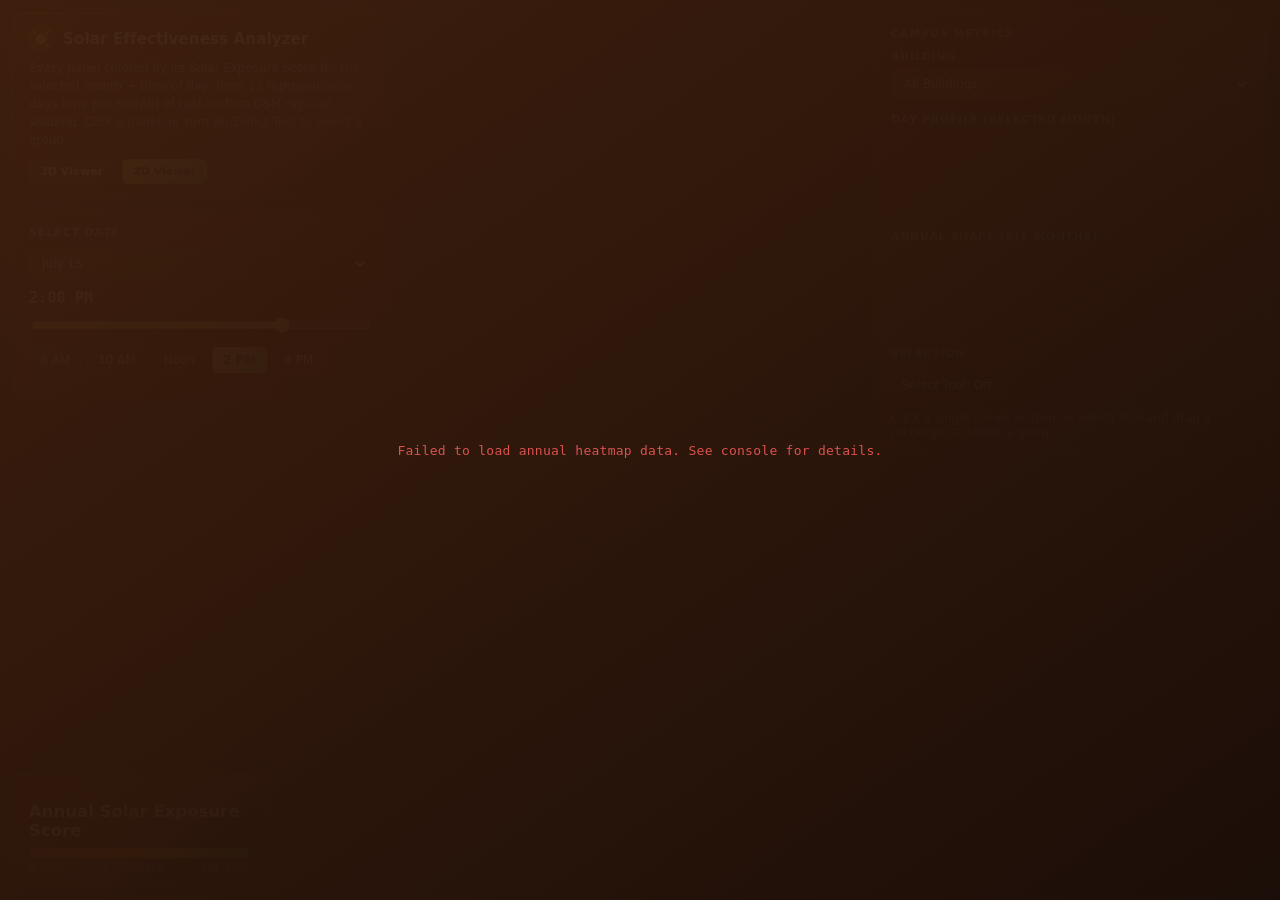
==== 2DViewer.html @ e3c7b67f "Rework 2D viewer to source live AGOL data, rename to 2DViewer.html 2D viewer (heatmap.html -> 2DView" ====
<!doctype html>
<html lang="en">
  <head>
    <meta charset="utf-8" />
    <meta name="viewport" content="width=device-width, initial-scale=1, shrink-to-fit=no" />
    <title>Solar Panel Efficiency Analyzer — Annual Heatmap</title>

    <!-- ArcGIS Maps SDK for JavaScript 5.1 (ESM + web components), loaded from CDN. -->
    <script type="module" src="https://js.arcgis.com/5.1/"></script>

    <!-- Public, referrer-restricted deploy key (committed, used by GitHub Pages). -->
    <script src="./config.production.js"></script>
    <!-- Local, git-ignored dev key. Copy config.example.js to config.js and fill in your key.
         Optional: 404s harmlessly on GitHub Pages where this file doesn't exist, and
         overrides config.production.js when present for local development. -->
    <script src="./config.js"></script>

    <link rel="stylesheet" href="./css/style.css" />
  </head>

  <body>
    <div id="app">
      <arcgis-map id="map" basemap="dark-gray-vector"></arcgis-map>

      <div id="top-left-stack">
        <div id="title-panel" class="panel">
          <div class="brand-row">
            <svg class="brand-mark" viewBox="0 0 32 32" aria-hidden="true">
              <circle cx="16" cy="16" r="7" fill="url(#sunGradient)" />
              <g stroke="url(#sunGradient)" stroke-width="2.2" stroke-linecap="round">
                <line x1="16" y1="1.5" x2="16" y2="6" />
                <line x1="16" y1="26" x2="16" y2="30.5" />
                <line x1="1.5" y1="16" x2="6" y2="16" />
                <line x1="26" y1="16" x2="30.5" y2="16" />
                <line x1="5.6" y1="5.6" x2="8.8" y2="8.8" />
                <line x1="23.2" y1="23.2" x2="26.4" y2="26.4" />
                <line x1="5.6" y1="26.4" x2="8.8" y2="23.2" />
                <line x1="23.2" y1="8.8" x2="26.4" y2="5.6" />
              </g>
              <defs>
                <linearGradient id="sunGradient" x1="0" y1="0" x2="32" y2="32">
                  <stop offset="0" stop-color="#ffcf6b" />
                  <stop offset="1" stop-color="#2aa876" />
                </linearGradient>
              </defs>
            </svg>
            <h1>Solar Effectiveness Analyzer</h1>
          </div>
          <p id="subtitle">
            Every panel colored by its Solar Exposure Score for the selected month + time of
            day, from 12 representative days (one per month) of real-surface DSM ray-cast
            shading. Click a panel, or turn on Select Tool to select a group.
          </p>
          <div class="nav-row">
            <a class="nav-link" href="./index.html">3D Viewer</a>
            <a class="nav-link active" href="./2DViewer.html">2D Viewer</a>
          </div>
        </div>

        <div id="time-panel" class="panel">
          <h2 id="time-panel-title">Select Date:</h2>
          <select id="month-select">
            <option value="0">January 15</option>
            <option value="1">February 15</option>
            <option value="2">March 15</option>
            <option value="3">April 15</option>
            <option value="4">May 15</option>
            <option value="5">June 15</option>
            <option value="6" selected>July 15</option>
            <option value="7">August 15</option>
            <option value="8">September 15</option>
            <option value="9">October 15</option>
            <option value="10">November 15</option>
            <option value="11">December 15</option>
          </select>
          <div id="time-readout">
            <span id="time-label">2:00 PM</span>
            <span id="sun-state"></span>
          </div>
          <input type="range" id="time-slider" min="8" max="16" step="2" value="14" />
          <div class="preset-row">
            <button class="preset-btn" data-hour="8">8 AM</button>
            <button class="preset-btn" data-hour="10">10 AM</button>
            <button class="preset-btn" data-hour="12">Noon</button>
            <button class="preset-btn active" data-hour="14">2 PM</button>
            <button class="preset-btn" data-hour="16">4 PM</button>
          </div>
          <div id="sun-readout"></div>
        </div>
      </div>

      <div id="metrics-panel" class="panel">
        <h2>Campus Metrics</h2>

        <label for="building-select" class="field-label">Building</label>
        <select id="building-select">
          <option value="">All Buildings</option>
        </select>

        <div id="campus-metrics"></div>

        <h3>Day Profile (selected month)</h3>
        <canvas id="day-chart" width="320" height="80"></canvas>

        <h3>Annual Shape (all months)</h3>
        <canvas id="month-chart" width="320" height="80"></canvas>

        <h3>Selection</h3>
        <div class="metric-row" style="margin-bottom: 8px">
          <button id="select-mode-btn" class="action-btn">Select Tool: Off</button>
        </div>
        <div id="selection-summary">
          <div class="empty">Click a single panel, or turn on Select Tool and drag a rectangle to select a group.</div>
        </div>
        <button id="clear-selection-btn" class="action-btn" style="display: none">Clear Selection</button>
      </div>

      <div id="heatmap-legend-panel" class="panel">
        <h2 style="margin-bottom: 6px">Annual Solar Exposure Score</h2>
        <div class="legend-gradient"></div>
        <div class="legend-gradient-labels"><span>0 Low</span><span>50 Moderate</span><span>100 High</span></div>
      </div>

      <div id="loading-overlay">
        <div class="spinner"></div>
        <div>Computing annual exposure scores&hellip;</div>
      </div>
    </div>

    <script type="module" src="./js/heatmap.js"></script>
  </body>
</html>
---- css/style.css ----
:root {
  --panel-bg: linear-gradient(145deg, rgba(64, 32, 14, 0.88) 0%, rgba(28, 14, 8, 0.9) 100%);
  --panel-bg-alt: rgba(255, 150, 70, 0.08);
  --border: rgba(255, 150, 80, 0.16);
  --border-strong: rgba(255, 160, 90, 0.26);
  --text: #eef2f6;
  --text-dim: #93a1ac;
  --accent: #2aa876;
  --accent-sun: #ffcf6b;
  --score-high: #2aa876;
  --score-mid: #e0a800;
  --score-low: #e0564f;
  --radius: 10px;
  --ease: cubic-bezier(0.22, 1, 0.36, 1);
  font-family: "Avenir Next", "Avenir", "Segoe UI", system-ui, sans-serif;
}

html,
body {
  height: 100%;
  margin: 0;
  background: #000;
  color: var(--text);
}

::selection {
  background: var(--accent);
  color: #06140e;
}

:focus-visible {
  outline: 2px solid var(--accent-sun);
  outline-offset: 2px;
  border-radius: 4px;
}

#app {
  position: relative;
  height: 100%;
  width: 100%;
}

arcgis-scene {
  height: 100%;
  width: 100%;
}

.panel {
  position: absolute;
  background: var(--panel-bg);
  backdrop-filter: blur(16px) saturate(140%);
  -webkit-backdrop-filter: blur(16px) saturate(140%);
  border: 1px solid var(--border);
  border-radius: var(--radius);
  box-shadow:
    0 1px 0 0 rgba(255, 190, 130, 0.07) inset,
    0 10px 30px rgba(0, 0, 0, 0.45);
  padding: 14px 16px;
  z-index: 10;
  opacity: 0;
  transform: translateY(6px);
  animation: panel-in 0.5s var(--ease) forwards;
}

#title-panel {
  animation-delay: 0s;
}
#layers-panel {
  animation-delay: 0.06s;
}
#time-panel {
  animation-delay: 0.06s;
}
#legend-panel {
  animation-delay: 0.12s;
}
#details-panel {
  animation-delay: 0.12s;
}

@keyframes panel-in {
  to {
    opacity: 1;
    transform: translateY(0);
  }
}

#top-left-stack {
  position: absolute;
  top: 12px;
  left: 12px;
  z-index: 10;
  display: flex;
  flex-direction: column;
  gap: 12px;
  max-width: 340px;
}

#top-left-stack .panel {
  position: static;
}

#title-panel {
  top: 12px;
  left: 12px;
  width: 340px;
  border-color: var(--border-strong);
}

.brand-row {
  display: flex;
  align-items: center;
  gap: 10px;
}

.brand-mark {
  width: 24px;
  height: 24px;
  flex: none;
  filter: drop-shadow(0 0 6px rgba(255, 207, 107, 0.35));
}

#title-panel h1 {
  font-size: 15px;
  font-weight: 600;
  letter-spacing: 0.01em;
  margin: 0;
}

#title-panel p {
  font-size: 12px;
  color: var(--text-dim);
  margin: 8px 0 0 0;
  line-height: 1.5;
}

.nav-row {
  display: flex;
  gap: 8px;
  margin-top: 10px;
}

.nav-link {
  font-size: 11px;
  font-weight: 600;
  text-decoration: none;
  color: var(--text);
  background: var(--panel-bg-alt);
  border: 1px solid var(--border);
  border-radius: 6px;
  padding: 5px 10px;
  transition: border-color 0.15s var(--ease), background 0.15s var(--ease);
}

.nav-link:hover {
  border-color: var(--accent);
  background: rgba(42, 168, 118, 0.12);
}

.nav-link.active {
  background: linear-gradient(135deg, var(--accent-sun), var(--accent));
  border-color: transparent;
  color: #06140e;
}

#layers-panel {
  width: 268px;
}

#layers-panel h2,
#time-panel h2,
#details-panel h2 {
  font-size: 11px;
  font-weight: 600;
  text-transform: uppercase;
  letter-spacing: 0.08em;
  color: var(--text-dim);
  margin: 0 0 10px 0;
}

.layer-row {
  display: flex;
  align-items: center;
  gap: 8px;
  padding: 5px 0;
  font-size: 13px;
  transition: color 0.15s var(--ease);
}

.layer-row:hover {
  color: #fff;
}

.layer-row input {
  accent-color: var(--accent);
  cursor: pointer;
}

#time-panel {
  top: 12px;
  right: 12px;
  width: 340px;
}

#time-readout {
  display: flex;
  justify-content: space-between;
  align-items: baseline;
  font-size: 12px;
  color: var(--text-dim);
  margin-bottom: 8px;
}

#time-label {
  font-family: "Avenir Next", "Avenir", monospace;
  font-size: 15px;
  font-weight: 600;
  color: var(--text);
  letter-spacing: 0.01em;
}

#time-slider {
  width: 100%;
  accent-color: var(--accent-sun);
  cursor: pointer;
}

#month-select,
#building-select {
  width: 100%;
  background: var(--panel-bg-alt);
  border: 1px solid var(--border);
  color: var(--text);
  border-radius: 6px;
  padding: 6px 8px;
  font-size: 12px;
  font-family: inherit;
  margin-bottom: 10px;
  cursor: pointer;
}

.field-label {
  display: block;
  font-size: 11px;
  font-weight: 600;
  text-transform: uppercase;
  letter-spacing: 0.06em;
  color: var(--text-dim);
  margin: 0 0 6px 0;
}

.preset-row {
  display: flex;
  gap: 6px;
  margin-top: 10px;
  flex-wrap: wrap;
}

.preset-btn,
.action-btn {
  background: var(--panel-bg-alt);
  border: 1px solid var(--border);
  color: var(--text);
  border-radius: 6px;
  padding: 5px 10px;
  font-size: 12px;
  font-family: inherit;
  cursor: pointer;
  transition:
    border-color 0.15s var(--ease),
    background 0.15s var(--ease),
    transform 0.1s var(--ease);
}

.preset-btn:hover,
.action-btn:hover {
  border-color: var(--accent);
  background: rgba(42, 168, 118, 0.12);
}

.preset-btn:active,
.action-btn:active {
  transform: scale(0.96);
}

.preset-btn.active,
.action-btn.active {
  background: linear-gradient(135deg, var(--accent-sun), var(--accent));
  border-color: transparent;
  color: #06140e;
  font-weight: 700;
}

#sun-readout {
  margin-top: 10px;
  font-size: 11px;
  font-family: "Avenir Next", "Avenir", monospace;
  color: var(--text-dim);
}

#details-panel {
  bottom: 12px;
  right: 12px;
  width: 360px;
  max-height: 60vh;
  overflow-y: auto;
}

#details-panel .empty {
  font-size: 12px;
  color: var(--text-dim);
}

.detail-row {
  display: flex;
  justify-content: space-between;
  font-size: 13px;
  padding: 4px 0;
  border-bottom: 1px dashed var(--border);
}

.detail-row span:last-child {
  font-weight: 600;
  font-family: "Avenir Next", "Avenir", monospace;
}

.score-badge {
  display: inline-block;
  padding: 2px 9px;
  border-radius: 10px;
  font-size: 12px;
  font-weight: 700;
  font-family: "Avenir Next", "Avenir", monospace;
  color: #06140e;
  box-shadow: 0 1px 0 rgba(255, 255, 255, 0.25) inset;
}

.score-high {
  background: var(--score-high);
}

.score-mid {
  background: var(--score-mid);
}

.score-low {
  background: var(--score-low);
}

#legend-panel {
  bottom: 12px;
  left: 12px;
  font-size: 11px;
}

.legend-row {
  display: flex;
  align-items: center;
  gap: 6px;
  margin: 3px 0;
}

.swatch {
  width: 12px;
  height: 12px;
  border-radius: 3px;
  display: inline-block;
}

.hint {
  font-size: 11px;
  color: var(--text-dim);
  margin-top: 10px;
  line-height: 1.4;
}

#loading-overlay {
  position: absolute;
  inset: 0;
  background: linear-gradient(145deg, rgba(64, 32, 14, 0.97) 0%, rgba(28, 14, 8, 0.98) 100%);
  display: flex;
  align-items: center;
  justify-content: center;
  z-index: 50;
  font-size: 13px;
  font-family: "Avenir Next", "Avenir", monospace;
  letter-spacing: 0.02em;
  color: var(--text-dim);
  flex-direction: column;
  gap: 14px;
  transition: opacity 0.3s var(--ease);
}

#loading-overlay.hidden {
  opacity: 0;
  pointer-events: none;
}

.spinner {
  width: 30px;
  height: 30px;
  border-radius: 50%;
  background: conic-gradient(var(--accent-sun), var(--accent), transparent 80%);
  -webkit-mask: radial-gradient(farthest-side, transparent calc(100% - 3px), #000 calc(100% - 3px));
  mask: radial-gradient(farthest-side, transparent calc(100% - 3px), #000 calc(100% - 3px));
  animation: spin 0.9s linear infinite;
}

@keyframes spin {
  to {
    transform: rotate(360deg);
  }
}

/* ---------------------------------------------------------------------- */
/* 2D heatmap page (2DViewer.html / js/heatmap.js)                          */
/* ---------------------------------------------------------------------- */
#metrics-panel {
  top: 12px;
  right: 12px;
  width: 360px;
  max-height: 92vh;
  overflow-y: auto;
}

#metrics-panel h2 {
  font-size: 11px;
  font-weight: 600;
  text-transform: uppercase;
  letter-spacing: 0.08em;
  color: var(--text-dim);
  margin: 0 0 10px 0;
}

#metrics-panel h3 {
  font-size: 11px;
  font-weight: 600;
  text-transform: uppercase;
  letter-spacing: 0.06em;
  color: var(--text-dim);
  margin: 16px 0 8px 0;
}

#metrics-panel h3:first-of-type {
  margin-top: 4px;
}

.metric-row {
  display: flex;
  justify-content: space-between;
  font-size: 13px;
  padding: 4px 0;
  border-bottom: 1px dashed var(--border);
}

.metric-row span:last-child {
  font-weight: 600;
  font-family: "Avenir Next", "Avenir", monospace;
}

.bucket-bar {
  display: flex;
  height: 10px;
  border-radius: 5px;
  overflow: hidden;
  margin: 6px 0 4px 0;
  background: var(--panel-bg-alt);
}

.bucket-seg {
  height: 100%;
}

.bucket-legend {
  display: flex;
  justify-content: space-between;
  font-size: 10px;
  color: var(--text-dim);
  font-family: "Avenir Next", "Avenir", monospace;
}

#month-chart,
#day-chart {
  width: 100%;
  height: 80px;
  display: block;
  cursor: pointer;
}

#selection-summary .empty {
  font-size: 12px;
  color: var(--text-dim);
}

#clear-selection-btn {
  margin-top: 8px;
  width: 100%;
}

#heatmap-legend-panel {
  bottom: 12px;
  left: 12px;
  font-size: 11px;
  width: 220px;
}

.legend-gradient {
  height: 10px;
  border-radius: 5px;
  margin: 8px 0 4px 0;
  background: linear-gradient(90deg, #d9534f, #e0a800, #2aa876);
}

.legend-gradient-labels {
  display: flex;
  justify-content: space-between;
  font-size: 10px;
  color: var(--text-dim);
  font-family: "Avenir Next", "Avenir", monospace;
}

.select-mode-active {
  cursor: crosshair;
}

#select-box {
  position: absolute;
  border: 1px dashed var(--accent);
  background: rgba(42, 168, 118, 0.15);
  pointer-events: none;
  z-index: 30;
  display: none;
}
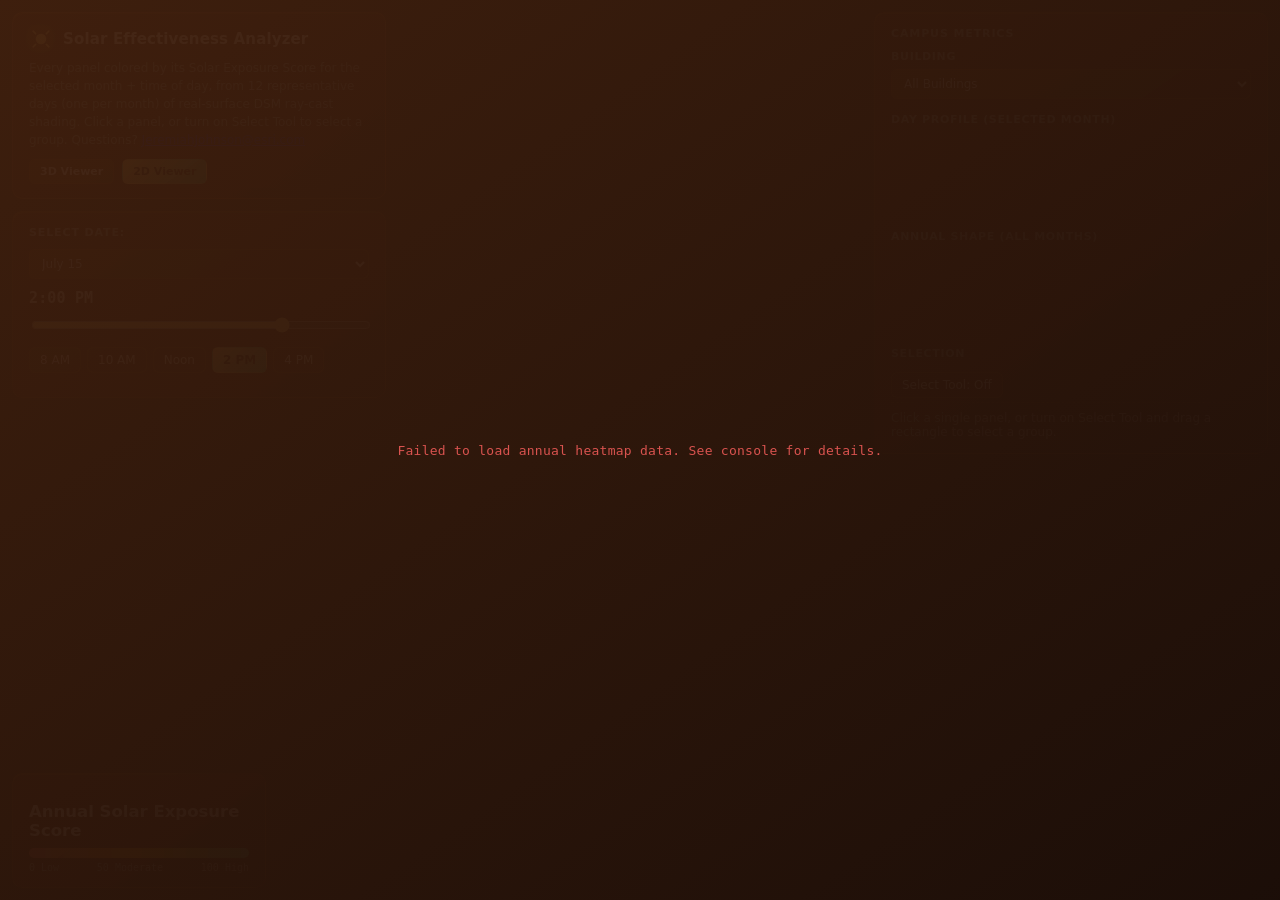
==== commit d009b841: "Add contact email link to title panel on both pages Co-authored-by: Copilot App <223556219+Copilot@u" ====
--- a/2DViewer.html
+++ b/2DViewer.html
@@ -50,6 +50,7 @@
             Every panel colored by its Solar Exposure Score for the selected month + time of
             day, from 12 representative days (one per month) of real-surface DSM ray-cast
             shading. Click a panel, or turn on Select Tool to select a group.
+            Questions? <a href="mailto:JeremiahJohnson@esri.com">JeremiahJohnson@esri.com</a>
           </p>
           <div class="nav-row">
             <a class="nav-link" href="./index.html">3D Viewer</a>
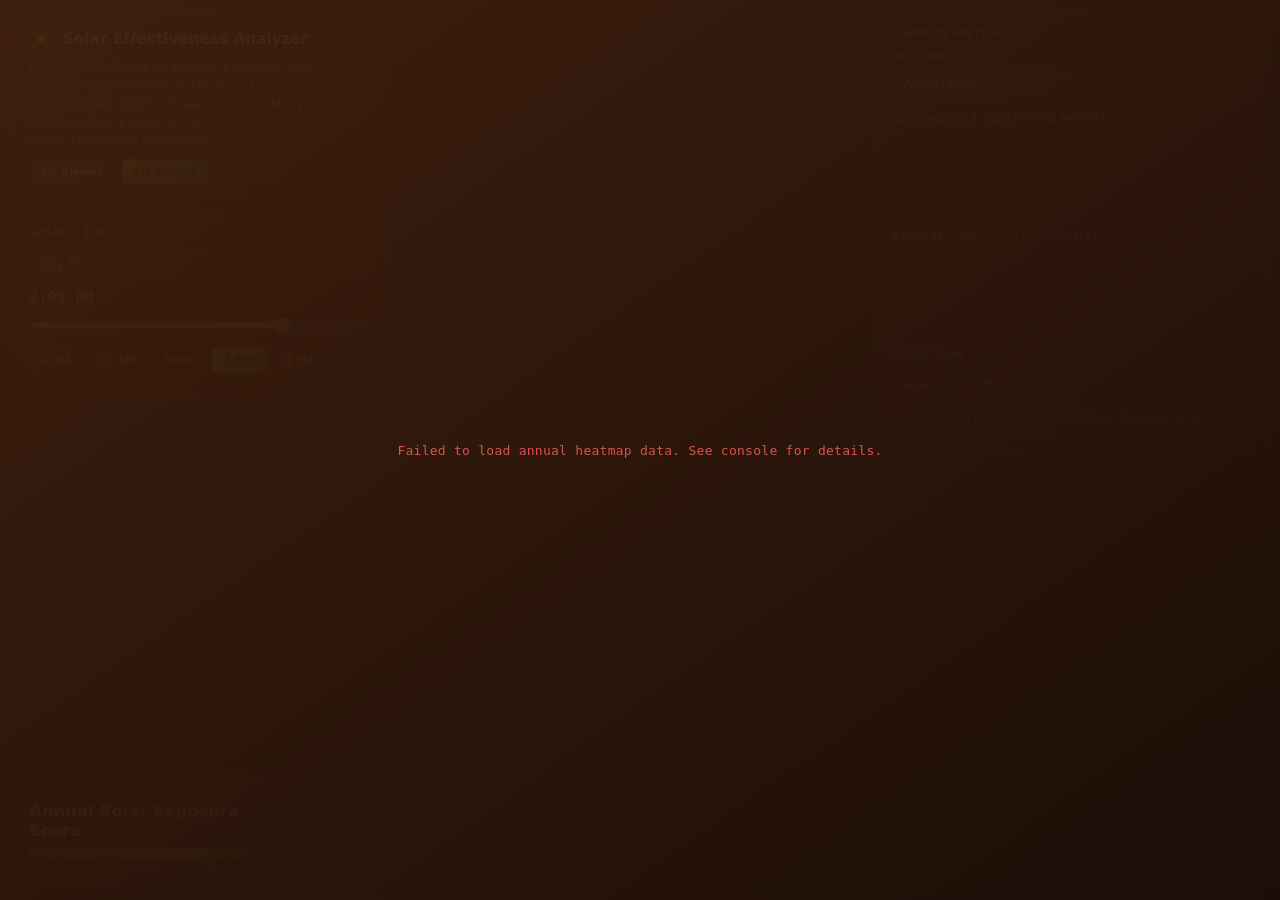
==== commit 013322df: "Style contact mailto link to match subtitle text color Co-authored-by: Copilot App <223556219+Copilo" ====
--- a/2DViewer.html
+++ b/2DViewer.html
@@ -50,7 +50,7 @@
             Every panel colored by its Solar Exposure Score for the selected month + time of
             day, from 12 representative days (one per month) of real-surface DSM ray-cast
             shading. Click a panel, or turn on Select Tool to select a group.
-            Questions? <a href="mailto:JeremiahJohnson@esri.com">JeremiahJohnson@esri.com</a>
+            Questions? <a class="contact-link" href="mailto:JeremiahJohnson@esri.com">JeremiahJohnson@esri.com</a>
           </p>
           <div class="nav-row">
             <a class="nav-link" href="./index.html">3D Viewer</a>
--- a/css/style.css
+++ b/css/style.css
@@ -134,6 +134,16 @@
   line-height: 1.5;
 }
 
+.contact-link {
+  color: inherit;
+  text-decoration: none;
+}
+
+.contact-link:hover,
+.contact-link:focus {
+  text-decoration: underline;
+}
+
 .nav-row {
   display: flex;
   gap: 8px;
